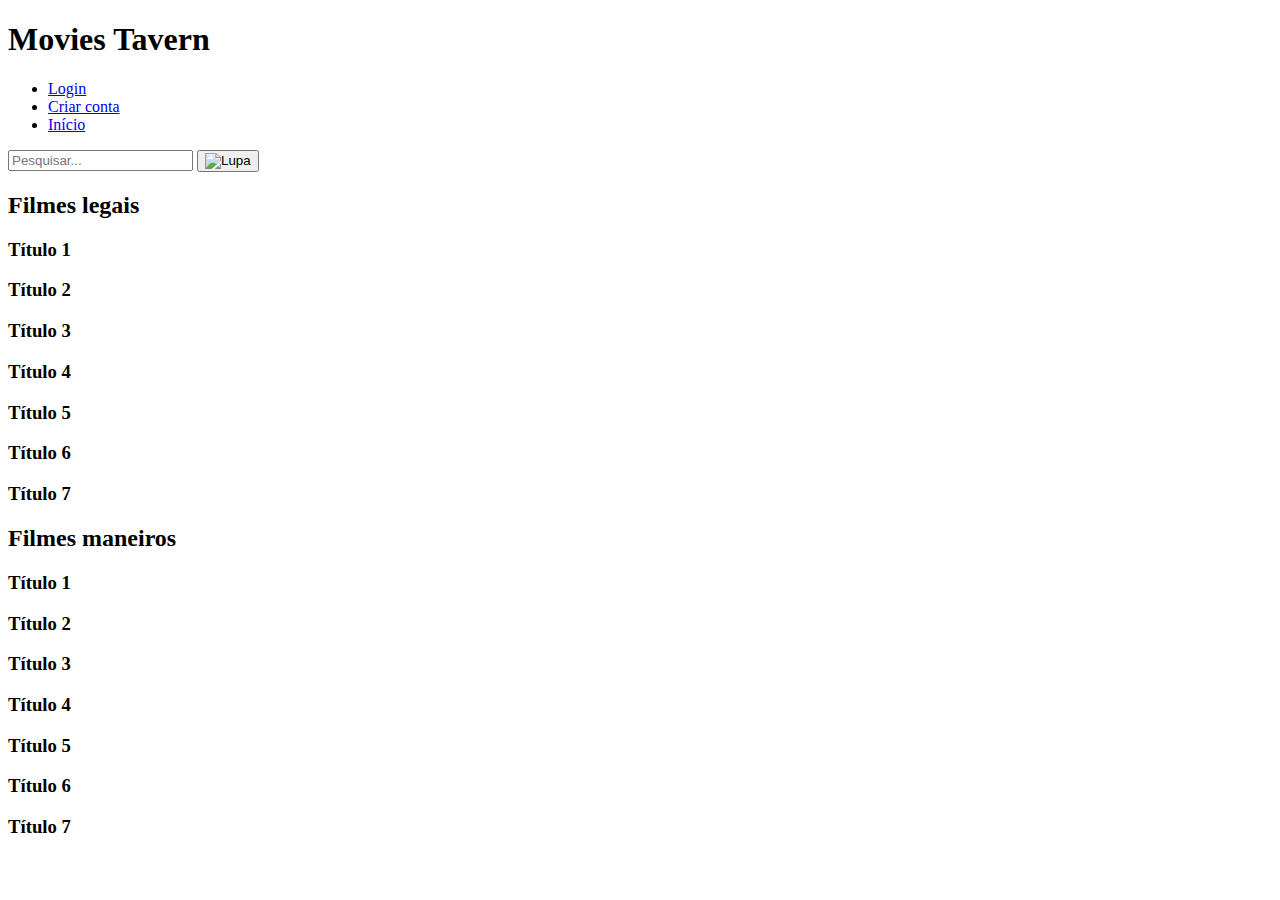
==== TelaInicial.html @ c021d8d3 "Create TelaInicial.html" ====
<!DOCTYPE html>

<html lang="pt-BR">
<head>
    <meta charset="UTF-8">
    <title>Movies Tavern</title>
    <link rel="stylesheet" href="styles.css">
</head>
<body>
    <header>
        <div class="container">
            <h1 id="logo">Movies Tavern</h1>
            <nav>
                <ul>
                    <li><a href="#">Login</a></li>
                    <li><a href="#">Criar conta</a></li>
                    <li><a href="#">Início</a></li>
                </ul>
            </nav>
            <form class="barra-pesquisa" action="#">
                <input type="text" placeholder="Pesquisar...">
                <button type="submit" class="botao-pesquisa">
                    <img src="pesquisa-de-lupa.png" alt="Lupa" class="icone-lupa">
                </button>
            </form>
        </div>
    </header>
    <div class="filme-section">
        <h2 class="titulo-lista">Filmes legais</h2>
        <div class="filme-container">
            <div class="filme-item">
                <div class="retangulo"></div>
                <h3 class="filme-titulo">Título 1</h3>
            </div>
            <div class="filme-item">
                <div class="retangulo"></div>
                <h3 class="filme-titulo">Título 2</h3>
            </div>
            <div class="filme-item">
                <div class="retangulo"></div>
                <h3 class="filme-titulo">Título 3</h3>
            </div>
            <div class="filme-item">
                <div class="retangulo"></div>
                <h3 class="filme-titulo">Título 4</h3>
            </div>
            <div class="filme-item">
                <div class="retangulo"></div>
                <h3 class="filme-titulo">Título 5</h3>
            </div>
            <div class="filme-item">
                <div class="retangulo"></div>
                <h3 class="filme-titulo">Título 6</h3>
            </div>
            <div class="filme-item">
                <div class="retangulo"></div>
                <h3 class="filme-titulo">Título 7</h3>
            </div>
        </div>
    </div>
    <div class="filme-section">
        <h2 class="titulo-lista">Filmes maneiros</h2>
        <div class="filme-container">
            <div class="filme-item">
                <div class="retangulo"></div>
                <h3 class="filme-titulo">Título 1</h3>
            </div>
            <div class="filme-item">
                <div class="retangulo"></div>
                <h3 class="filme-titulo">Título 2</h3>
            </div>
            <div class="filme-item">
                <div class="retangulo"></div>
                <h3 class="filme-titulo">Título 3</h3>
            </div>
            <div class="filme-item">
                <div class="retangulo"></div>
                <h3 class="filme-titulo">Título 4</h3>
            </div>
            <div class="filme-item">
                <div class="retangulo"></div>
                <h3 class="filme-titulo">Título 5</h3>
            </div>
            <div class="filme-item">
                <div class="retangulo"></div>
                <h3 class="filme-titulo">Título 6</h3>
            </div>
            <div class="filme-item">
                <div class="retangulo"></div>
                <h3 class="filme-titulo">Título 7</h3>
            </div>
        </div>
    </div>
</body>
</html>
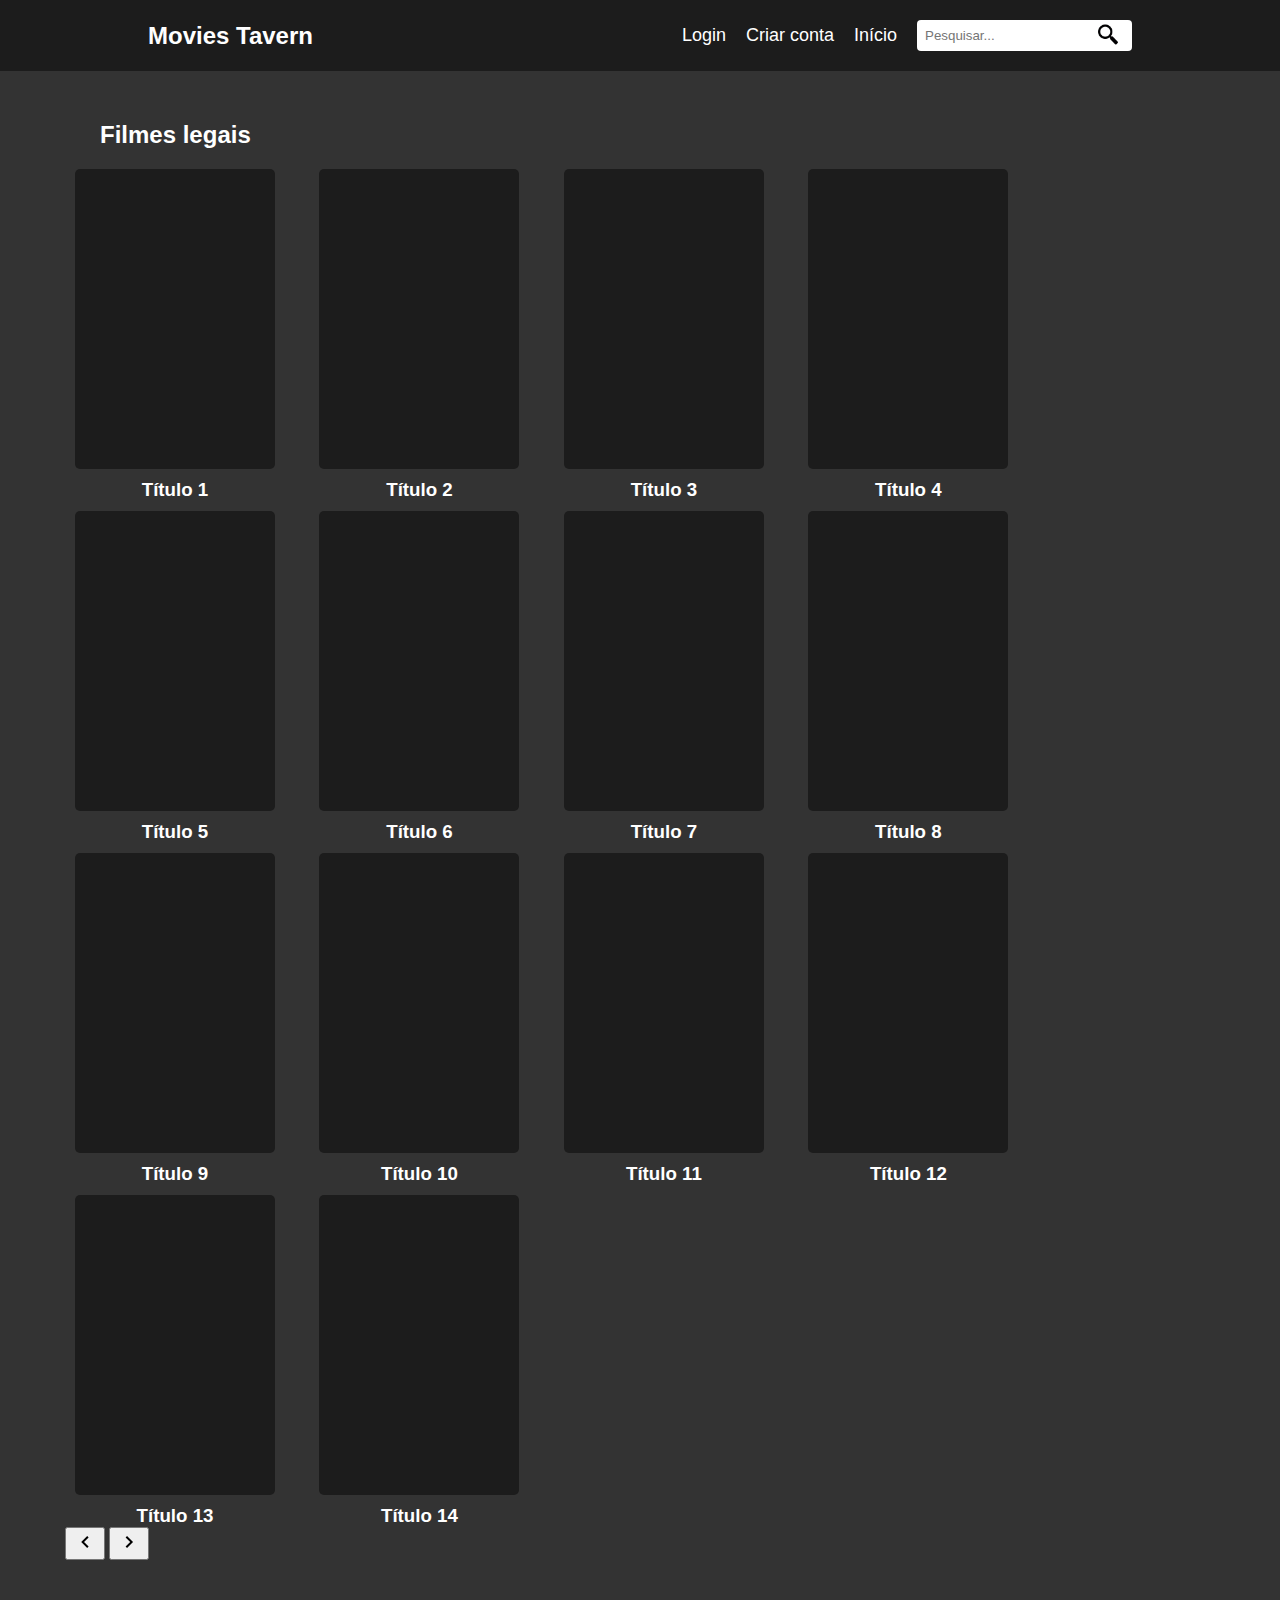
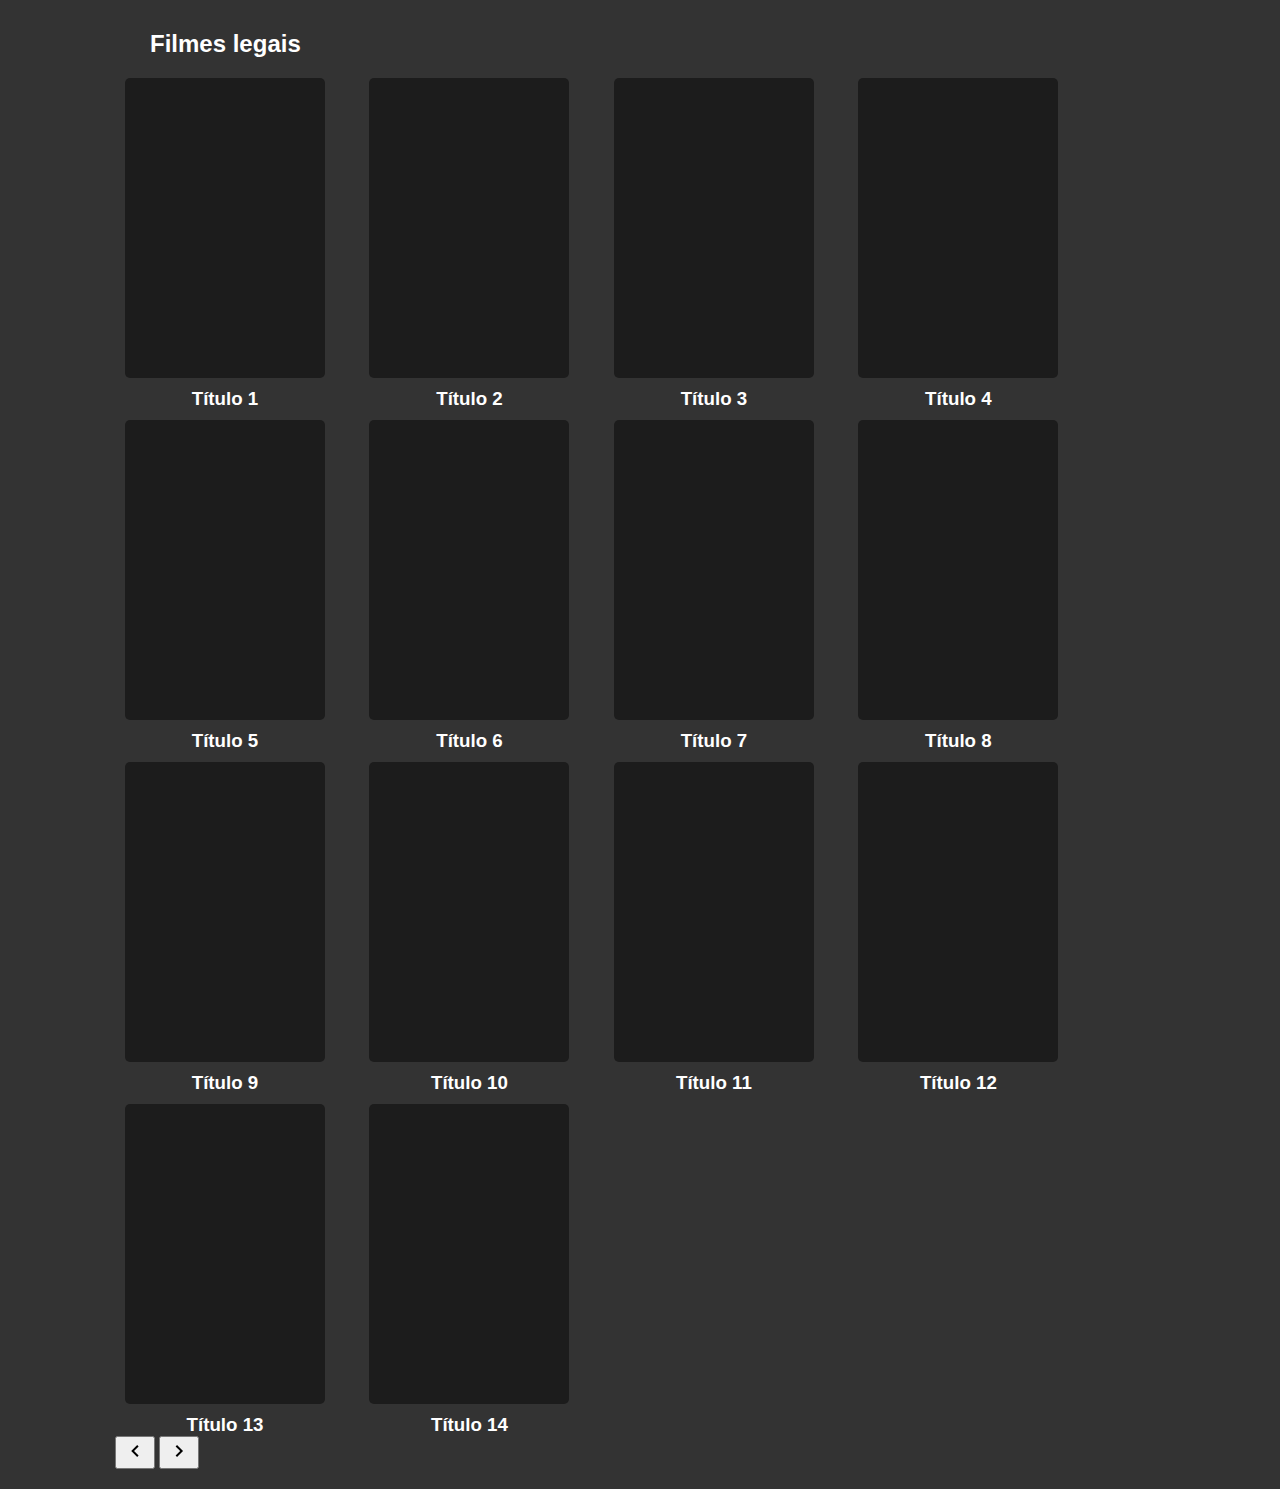
==== commit d8811027: "carousel" ====
--- a/TelaInicial.html
+++ b/TelaInicial.html
@@ -28,6 +28,9 @@
     <div class="filme-section">
         <h2 class="titulo-lista">Filmes legais</h2>
         <div class="filme-container">
+    <div id="wrapper">
+        <div id="carousel">
+          <div id="content">
             <div class="filme-item">
                 <div class="retangulo"></div>
                 <h3 class="filme-titulo">Título 1</h3>
@@ -56,11 +59,56 @@
                 <div class="retangulo"></div>
                 <h3 class="filme-titulo">Título 7</h3>
             </div>
+            <div class="filme-item">
+                <div class="retangulo"></div>
+                <h3 class="filme-titulo">Título 8</h3>
+            </div>
+            <div class="filme-item">
+                <div class="retangulo"></div>
+                <h3 class="filme-titulo">Título 9</h3>
+            </div>
+            <div class="filme-item">
+                <div class="retangulo"></div>
+                <h3 class="filme-titulo">Título 10</h3>
+            </div>
+            <div class="filme-item">
+                <div class="retangulo"></div>
+                <h3 class="filme-titulo">Título 11</h3>
+            </div>
+            <div class="filme-item">
+                <div class="retangulo"></div>
+                <h3 class="filme-titulo">Título 12</h3>
+            </div>
+            <div class="filme-item">
+                <div class="retangulo"></div>
+                <h3 class="filme-titulo">Título 13</h3>
+            </div>
+            <div class="filme-item">
+                <div class="retangulo"></div>
+                <h3 class="filme-titulo">Título 14</h3>
+            </div>
+        </div>
+        <button id="prev">
+          <svg xmlns="http://www.w3.org/2000/svg" width="24" height="24" viewBox="0 0 24 24">
+            <path fill="none" d="M0 0h24v24H0V0z" />
+            <path d="M15.61 7.41L14.2 6l-6 6 6 6 1.41-1.41L11.03 12l4.58-4.59z" />
+          </svg>
+        </button>
+        <button id="next">
+          <svg xmlns="http://www.w3.org/2000/svg" width="24" height="24" viewBox="0 0 24 24">
+            <path fill="none" d="M0 0h24v24H0V0z" />
+            <path d="M10.02 6L8.61 7.41 13.19 12l-4.58 4.59L10.02 18l6-6-6-6z" />
+          </svg>
+        </button>
+      </div>
         </div>
     </div>
     <div class="filme-section">
-        <h2 class="titulo-lista">Filmes maneiros</h2>
+        <h2 class="titulo-lista">Filmes legais</h2>
         <div class="filme-container">
+    <div id="wrapper">
+        <div id="carousel">
+          <div id="content">
             <div class="filme-item">
                 <div class="retangulo"></div>
                 <h3 class="filme-titulo">Título 1</h3>
@@ -89,7 +137,54 @@
                 <div class="retangulo"></div>
                 <h3 class="filme-titulo">Título 7</h3>
             </div>
+            <div class="filme-item">
+                <div class="retangulo"></div>
+                <h3 class="filme-titulo">Título 8</h3>
+            </div>
+            <div class="filme-item">
+                <div class="retangulo"></div>
+                <h3 class="filme-titulo">Título 9</h3>
+            </div>
+            <div class="filme-item">
+                <div class="retangulo"></div>
+                <h3 class="filme-titulo">Título 10</h3>
+            </div>
+            <div class="filme-item">
+                <div class="retangulo"></div>
+                <h3 class="filme-titulo">Título 11</h3>
+            </div>
+            <div class="filme-item">
+                <div class="retangulo"></div>
+                <h3 class="filme-titulo">Título 12</h3>
+            </div>
+            <div class="filme-item">
+                <div class="retangulo"></div>
+                <h3 class="filme-titulo">Título 13</h3>
+            </div>
+            <div class="filme-item">
+                <div class="retangulo"></div>
+                <h3 class="filme-titulo">Título 14</h3>
+            </div>
+        </div>
+        <button id="prev">
+          <svg xmlns="http://www.w3.org/2000/svg" width="24" height="24" viewBox="0 0 24 24">
+            <path fill="none" d="M0 0h24v24H0V0z" />
+            <path d="M15.61 7.41L14.2 6l-6 6 6 6 1.41-1.41L11.03 12l4.58-4.59z" />
+          </svg>
+        </button>
+        <button id="next">
+          <svg xmlns="http://www.w3.org/2000/svg" width="24" height="24" viewBox="0 0 24 24">
+            <path fill="none" d="M0 0h24v24H0V0z" />
+            <path d="M10.02 6L8.61 7.41 13.19 12l-4.58 4.59L10.02 18l6-6-6-6z" />
+          </svg>
+        </button>
+      </div>
         </div>
     </div>
+    </div>
+    </div>
+    
+    
+      <script src="app.js"></script>
 </body>
 </html>
--- a/styles.css
+++ b/styles.css
@@ -0,0 +1,110 @@
+* {
+    margin: 0;
+    box-sizing: border-box;
+}
+
+body {
+    font-family: Arial, sans-serif;
+    background-color: #333;
+    color: #fff;
+}
+
+.container {
+    width: 80%;
+    margin: 0 auto;
+    padding: 20px;
+    display: flex;
+    align-items: center;
+}
+
+header {
+    background-color: #1c1c1c;
+    /*padding: 10px; vai deixar o header maior*/
+}
+
+#logo {
+    margin-right: auto;
+    font-size: 24px;
+}
+
+nav ul {
+    list-style: none;
+    display: flex;
+}
+
+nav ul li {
+    margin-right: 20px;
+}
+
+nav ul li a {
+    text-decoration: none;
+    color: #fff;
+    font-size: 18px;
+}
+
+nav ul li a:hover {
+    color: #8800ff;
+}
+
+
+
+.barra-pesquisa {
+    position: relative;
+    display: inline-block;
+}
+
+.barra-pesquisa input[type="text"] {
+    padding: 8px 30px 8px 8px;
+    border: none;
+    border-radius: 4px;
+}
+
+.barra-pesquisa .botao-pesquisa {
+    position: absolute;
+    top: 50%;
+    right: 8px;
+    transform: translateY(-50%);
+    border: none;
+    background: transparent;
+    cursor: pointer;
+}
+
+.barra-pesquisa .icone-lupa {
+    width: 20px;
+    height: auto;
+}
+
+
+
+.retangulo {
+    width: 200px;
+    height: 300px;
+    background-color: #1c1c1c;
+    border-radius: 5px;
+    margin: 10px;
+}
+
+.filme-container {
+    margin-top: 10px;
+    padding-bottom: 20px;
+    padding-left: 15px;
+}
+
+.filme-section {
+    margin-top: 50px;
+    margin-left: 50px;
+}
+
+.titulo-lista {
+    margin-left: 50px;
+}
+
+.filme-titulo {
+    color: white;
+    text-align: center;
+}
+
+.filme-item {
+    display: inline-block;
+    margin-right: 20px;
+}
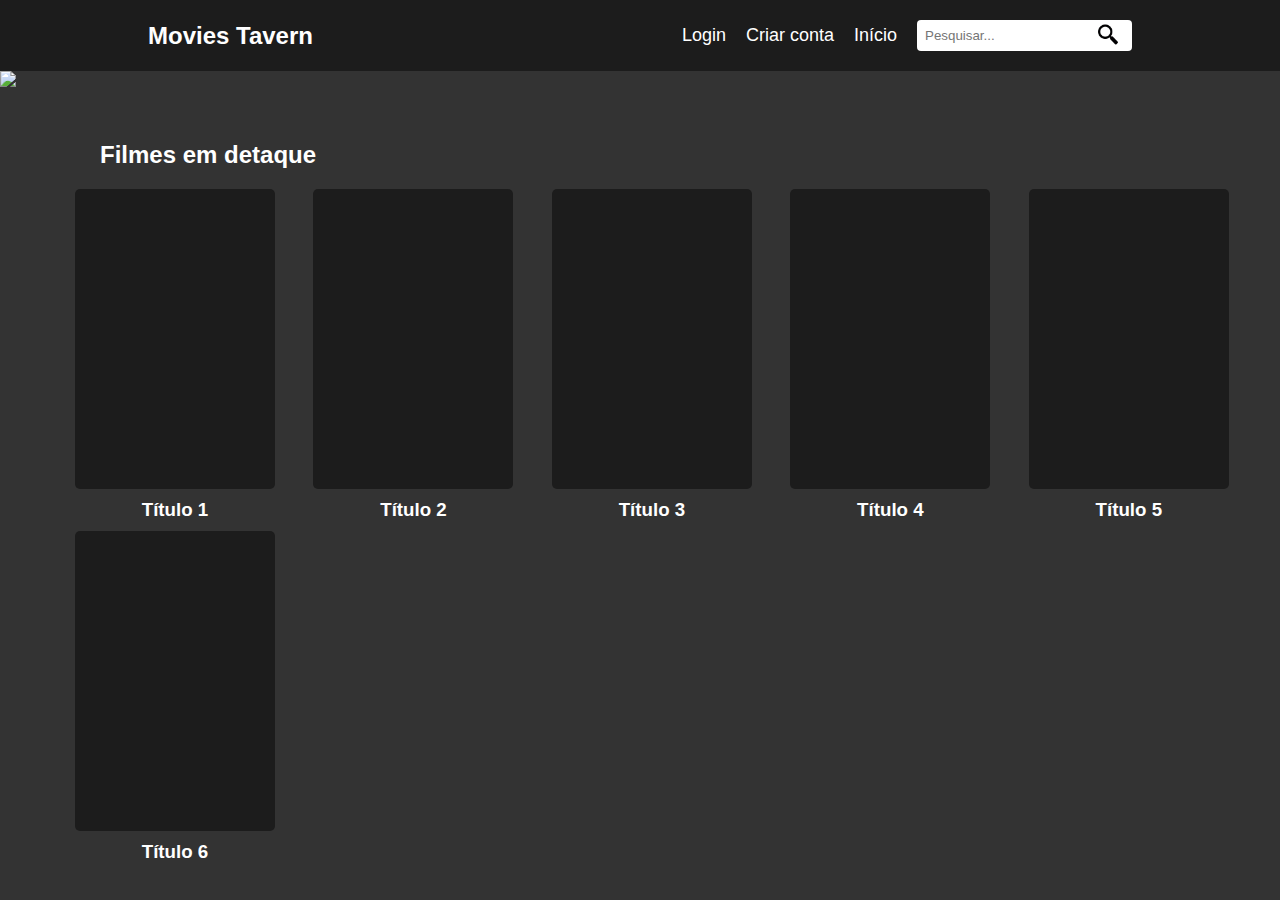
==== commit 1dbdd5cf: "quadrados misteriosos" ====
--- a/TelaInicial.html
+++ b/TelaInicial.html
@@ -3,7 +3,9 @@
 <html lang="pt-BR">
 <head>
     <meta charset="UTF-8">
+    <meta name="viewport" content="width=device-width, initial-scale=1">
     <title>Movies Tavern</title>
+    <!-- <link href="https://cdn.jsdelivr.net/npm/bootstrap@5.2.3/dist/css/bootstrap.min.css" rel="stylesheet" integrity="sha384-rbsA2VBKQhggwzxH7pPCaAqO46MgnOM80zW1RWuH61DGLwZJEdK2Kadq2F9CUG65" crossorigin="anonymous">  -->
     <link rel="stylesheet" href="styles.css">
 </head>
 <body>
@@ -25,12 +27,12 @@
             </form>
         </div>
     </header>
+
+    <img class="filme-item2" src="shrek.jpg">
+
     <div class="filme-section">
-        <h2 class="titulo-lista">Filmes legais</h2>
+        <h2 class="titulo-lista">Filmes em detaque</h2>
         <div class="filme-container">
-    <div id="wrapper">
-        <div id="carousel">
-          <div id="content">
             <div class="filme-item">
                 <div class="retangulo"></div>
                 <h3 class="filme-titulo">Título 1</h3>
@@ -55,136 +57,7 @@
                 <div class="retangulo"></div>
                 <h3 class="filme-titulo">Título 6</h3>
             </div>
-            <div class="filme-item">
-                <div class="retangulo"></div>
-                <h3 class="filme-titulo">Título 7</h3>
-            </div>
-            <div class="filme-item">
-                <div class="retangulo"></div>
-                <h3 class="filme-titulo">Título 8</h3>
-            </div>
-            <div class="filme-item">
-                <div class="retangulo"></div>
-                <h3 class="filme-titulo">Título 9</h3>
-            </div>
-            <div class="filme-item">
-                <div class="retangulo"></div>
-                <h3 class="filme-titulo">Título 10</h3>
-            </div>
-            <div class="filme-item">
-                <div class="retangulo"></div>
-                <h3 class="filme-titulo">Título 11</h3>
-            </div>
-            <div class="filme-item">
-                <div class="retangulo"></div>
-                <h3 class="filme-titulo">Título 12</h3>
-            </div>
-            <div class="filme-item">
-                <div class="retangulo"></div>
-                <h3 class="filme-titulo">Título 13</h3>
-            </div>
-            <div class="filme-item">
-                <div class="retangulo"></div>
-                <h3 class="filme-titulo">Título 14</h3>
-            </div>
-        </div>
-        <button id="prev">
-          <svg xmlns="http://www.w3.org/2000/svg" width="24" height="24" viewBox="0 0 24 24">
-            <path fill="none" d="M0 0h24v24H0V0z" />
-            <path d="M15.61 7.41L14.2 6l-6 6 6 6 1.41-1.41L11.03 12l4.58-4.59z" />
-          </svg>
-        </button>
-        <button id="next">
-          <svg xmlns="http://www.w3.org/2000/svg" width="24" height="24" viewBox="0 0 24 24">
-            <path fill="none" d="M0 0h24v24H0V0z" />
-            <path d="M10.02 6L8.61 7.41 13.19 12l-4.58 4.59L10.02 18l6-6-6-6z" />
-          </svg>
-        </button>
-      </div>
         </div>
     </div>
-    <div class="filme-section">
-        <h2 class="titulo-lista">Filmes legais</h2>
-        <div class="filme-container">
-    <div id="wrapper">
-        <div id="carousel">
-          <div id="content">
-            <div class="filme-item">
-                <div class="retangulo"></div>
-                <h3 class="filme-titulo">Título 1</h3>
-            </div>
-            <div class="filme-item">
-                <div class="retangulo"></div>
-                <h3 class="filme-titulo">Título 2</h3>
-            </div>
-            <div class="filme-item">
-                <div class="retangulo"></div>
-                <h3 class="filme-titulo">Título 3</h3>
-            </div>
-            <div class="filme-item">
-                <div class="retangulo"></div>
-                <h3 class="filme-titulo">Título 4</h3>
-            </div>
-            <div class="filme-item">
-                <div class="retangulo"></div>
-                <h3 class="filme-titulo">Título 5</h3>
-            </div>
-            <div class="filme-item">
-                <div class="retangulo"></div>
-                <h3 class="filme-titulo">Título 6</h3>
-            </div>
-            <div class="filme-item">
-                <div class="retangulo"></div>
-                <h3 class="filme-titulo">Título 7</h3>
-            </div>
-            <div class="filme-item">
-                <div class="retangulo"></div>
-                <h3 class="filme-titulo">Título 8</h3>
-            </div>
-            <div class="filme-item">
-                <div class="retangulo"></div>
-                <h3 class="filme-titulo">Título 9</h3>
-            </div>
-            <div class="filme-item">
-                <div class="retangulo"></div>
-                <h3 class="filme-titulo">Título 10</h3>
-            </div>
-            <div class="filme-item">
-                <div class="retangulo"></div>
-                <h3 class="filme-titulo">Título 11</h3>
-            </div>
-            <div class="filme-item">
-                <div class="retangulo"></div>
-                <h3 class="filme-titulo">Título 12</h3>
-            </div>
-            <div class="filme-item">
-                <div class="retangulo"></div>
-                <h3 class="filme-titulo">Título 13</h3>
-            </div>
-            <div class="filme-item">
-                <div class="retangulo"></div>
-                <h3 class="filme-titulo">Título 14</h3>
-            </div>
-        </div>
-        <button id="prev">
-          <svg xmlns="http://www.w3.org/2000/svg" width="24" height="24" viewBox="0 0 24 24">
-            <path fill="none" d="M0 0h24v24H0V0z" />
-            <path d="M15.61 7.41L14.2 6l-6 6 6 6 1.41-1.41L11.03 12l4.58-4.59z" />
-          </svg>
-        </button>
-        <button id="next">
-          <svg xmlns="http://www.w3.org/2000/svg" width="24" height="24" viewBox="0 0 24 24">
-            <path fill="none" d="M0 0h24v24H0V0z" />
-            <path d="M10.02 6L8.61 7.41 13.19 12l-4.58 4.59L10.02 18l6-6-6-6z" />
-          </svg>
-        </button>
-      </div>
-        </div>
-    </div>
-    </div>
-    </div>
-    
-    
-      <script src="app.js"></script>
 </body>
 </html>
--- a/styles.css
+++ b/styles.css
@@ -106,5 +106,57 @@
 
 .filme-item {
     display: inline-block;
-    margin-right: 20px;
+    margin-right: 14px;
 }
+
+  #wrapper {
+    width: 100%;
+    max-width: 1750px;
+    position: relative;
+  }
+  
+  #carousel {
+    overflow: auto;
+    scroll-behavior: smooth;
+    scrollbar-width: none;
+  }
+  
+  #carousel::-webkit-scrollbar {
+    height: 0;
+  }
+  
+  #prev,
+  #next {
+    display: flex;
+    justify-content: center;
+    align-content: center;
+    background: white;
+    border: none;
+    padding: 8px;
+    border-radius: 50%;
+    outline: 0;
+    cursor: pointer;
+    position: absolute;
+  }
+  
+  #prev {
+    top: 50%;
+    left: 0;
+    transform: translate(50%, -50%);
+    display: none;
+  }
+  
+  #next {
+    top: 50%;
+    right: 0;
+    transform: translate(-50%, -50%);
+  }
+  
+  #content {
+    display: grid;
+    grid-gap: 16px;
+    grid-auto-flow: column;
+    margin: auto;
+    box-sizing: border-box;
+  }
+  
